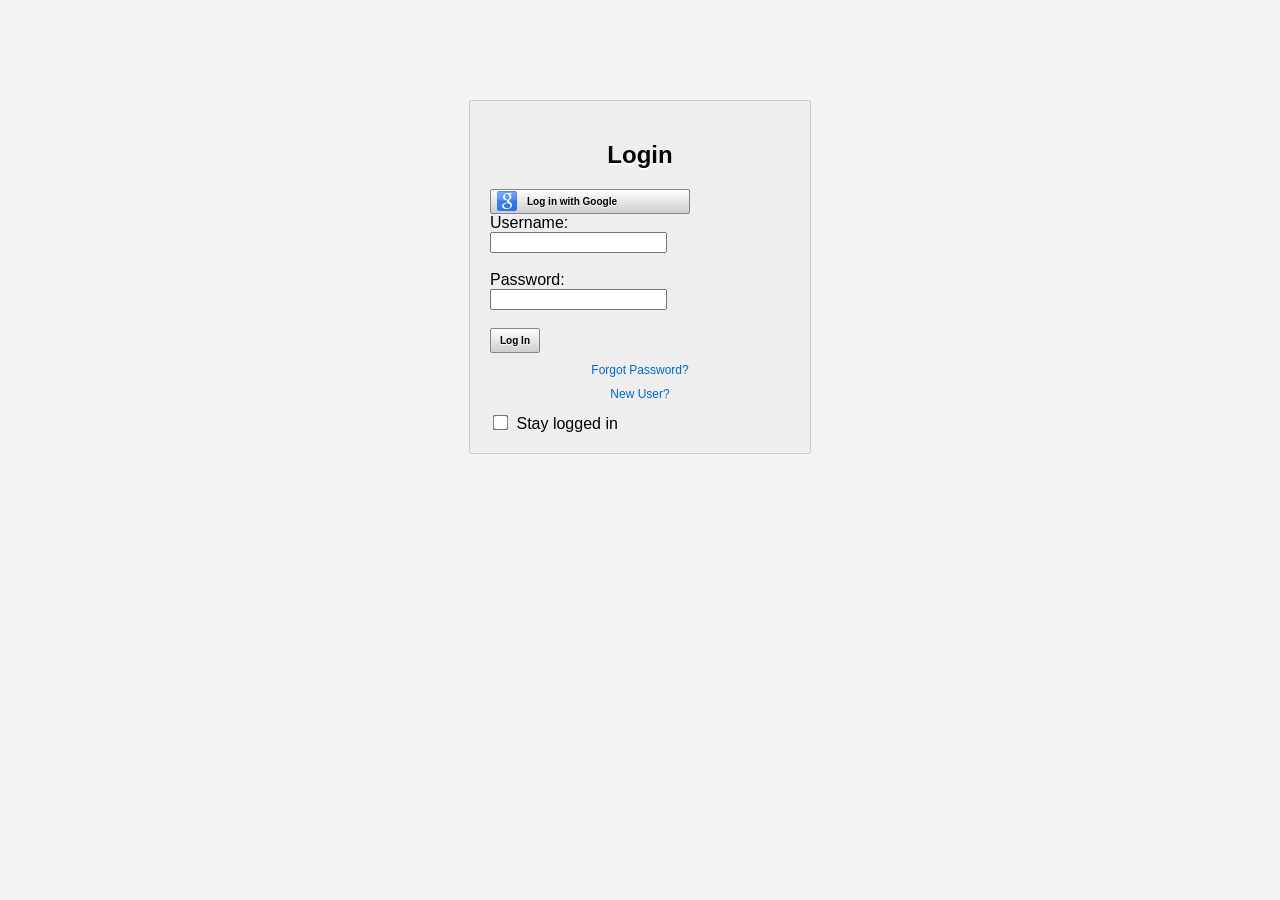
==== pages/login.html @ 30f19cb9 "shit commit!!" ====
<!DOCTYPE html>
<html lang="en">
<head>
    <meta charset="UTF-8">
    <meta name="viewport" content="width=device-width, initial-scale=1.0">
    <title>Login - AuroraSphinx</title>
</head>
<body>
    <div class="container">
        <h2>Login</h2>
        <button type="button" class="googlelogin"><img src="/images/googleicon.svg" alt="Google Icon" width="20px">Log in with Google</button>
        <form action="/pages/dashboard.html" method="post">
            <label for="username">Username:</label><br>
            <input type="text" id="username" name="username" required><br><br>
            <label for="password">Password:</label><br>
            <input type="password" id="password" name="password" required><br><br>
            <button type="submit">Log In</button>
            <a href="#" class="forgot-password">Forgot Password?</a>
            <a href="#" class="sign-up">New User?</a>
            <input type="checkbox" id="stay" name="logged" class="stay-logged-in">
            <label for="stay"> Stay logged in</label>
        </div>
</body>
<style>
    .container {
        width: 300px;
        margin: 100px auto;
        padding: 20px;
        border: 1px solid #cccccc;
        background-color: rgb(238, 238, 238);
        border-radius: 2px;

        font-family: Arial, sans-serif;
    }
    h2 {
        text-align: center;
        margin-bottom: 20px;
        text-shadow: 0px 1.5px 0.5px rgb(255, 255, 255);
        color: rgb(7, 7, 7);
    }
    button {
          border-radius: 2px;
        border: navy solid 1px;
        text-shadow: 0px 0.5px 1px rgb(255, 255, 255);
        font-family: Arial, Helvetica, sans-serif;
        background: #1a24d9;
        color: rgb(0, 0, 0);
        background: linear-gradient(0deg,rgb(206, 206, 206) 0%, rgb(255, 255, 255) 100%);
        border-radius: 1px solid 1px;
        border-color: #868686;
        font-size: 10px;
        font-weight: bold;
        width: 50px;
        height: 25px;
        cursor: pointer;

    }
    body
    {
        background-color: #f3f3f3;
    }
    .googlelogin {
    width: 200px;
    display: flex;
    align-items: center;
    gap: 10px;
    }
    .forgot-password, .sign-up {
        display: block;
        margin-top: 10px;
        font-size: 12px;
        text-align: center;
        color: #0066cc;
        text-decoration: none;
    }
    .forgot-password:hover, .sign-up:hover {
        text-decoration: underline;
    }
    .stay-logged-in {
        margin-top: 15px;
        margin-right: 5px;
        transform: scale(1.2);
        font-size: 14px;
        font-family: Arial, sans-serif;
        color: gray;
    }
</style>
</html>
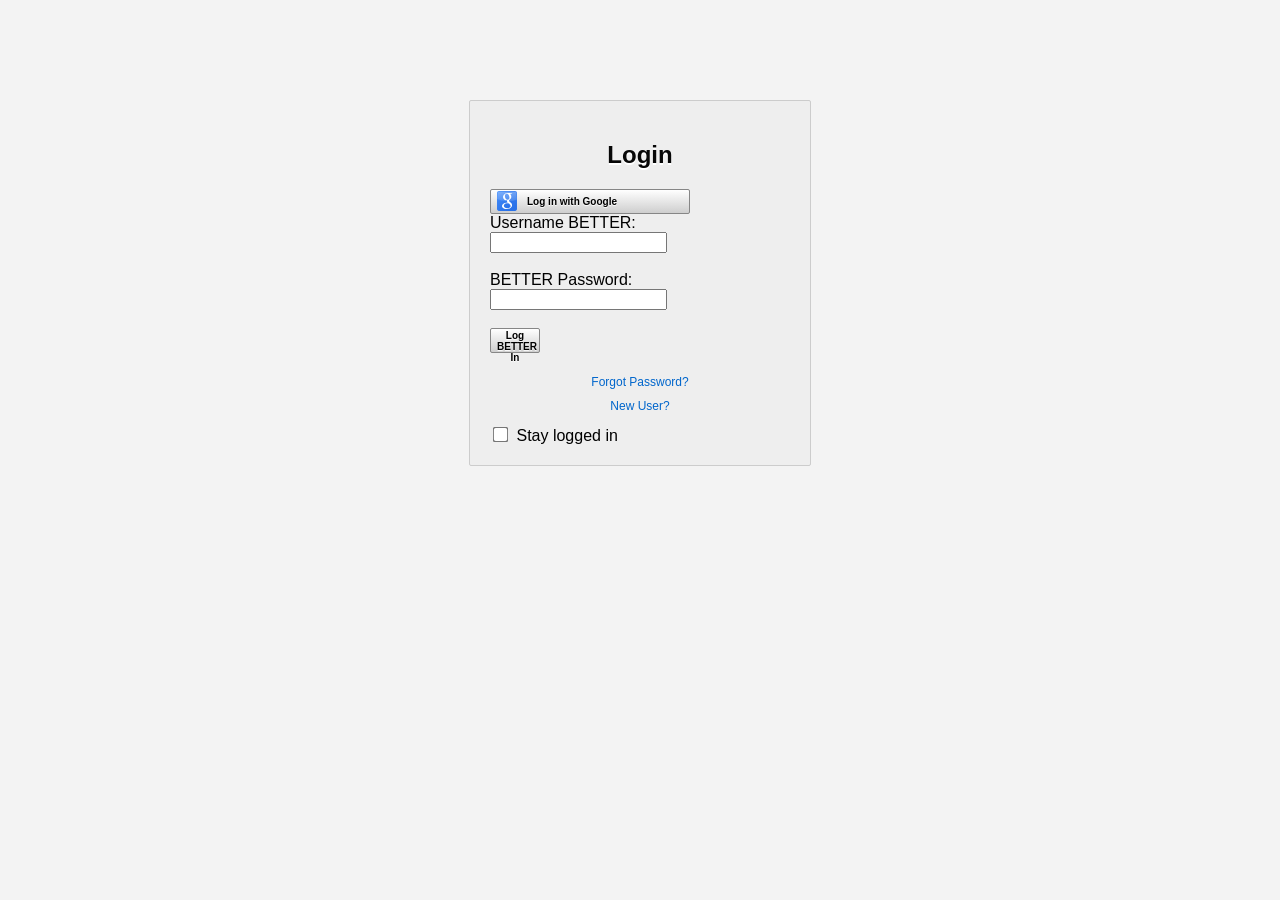
==== commit 116fc18a: "betterbetterbetterbetterbetterbetterbetterbetterbetterbetterbetterbetterbetterbetterbetter" ====
--- a/pages/login.html
+++ b/pages/login.html
@@ -10,11 +10,11 @@
         <h2>Login</h2>
         <button type="button" class="googlelogin"><img src="/images/googleicon.svg" alt="Google Icon" width="20px">Log in with Google</button>
         <form action="/pages/dashboard.html" method="post">
-            <label for="username">Username:</label><br>
+            <label for="username">Username BETTER:</label><br>
             <input type="text" id="username" name="username" required><br><br>
-            <label for="password">Password:</label><br>
+            <label for="password">BETTER Password:</label><br>
             <input type="password" id="password" name="password" required><br><br>
-            <button type="submit">Log In</button>
+            <button type="submit">Log BETTER In</button>
             <a href="#" class="forgot-password">Forgot Password?</a>
             <a href="#" class="sign-up">New User?</a>
             <input type="checkbox" id="stay" name="logged" class="stay-logged-in">
@@ -85,4 +85,4 @@
         color: gray;
     }
 </style>
-</html>+</html>
